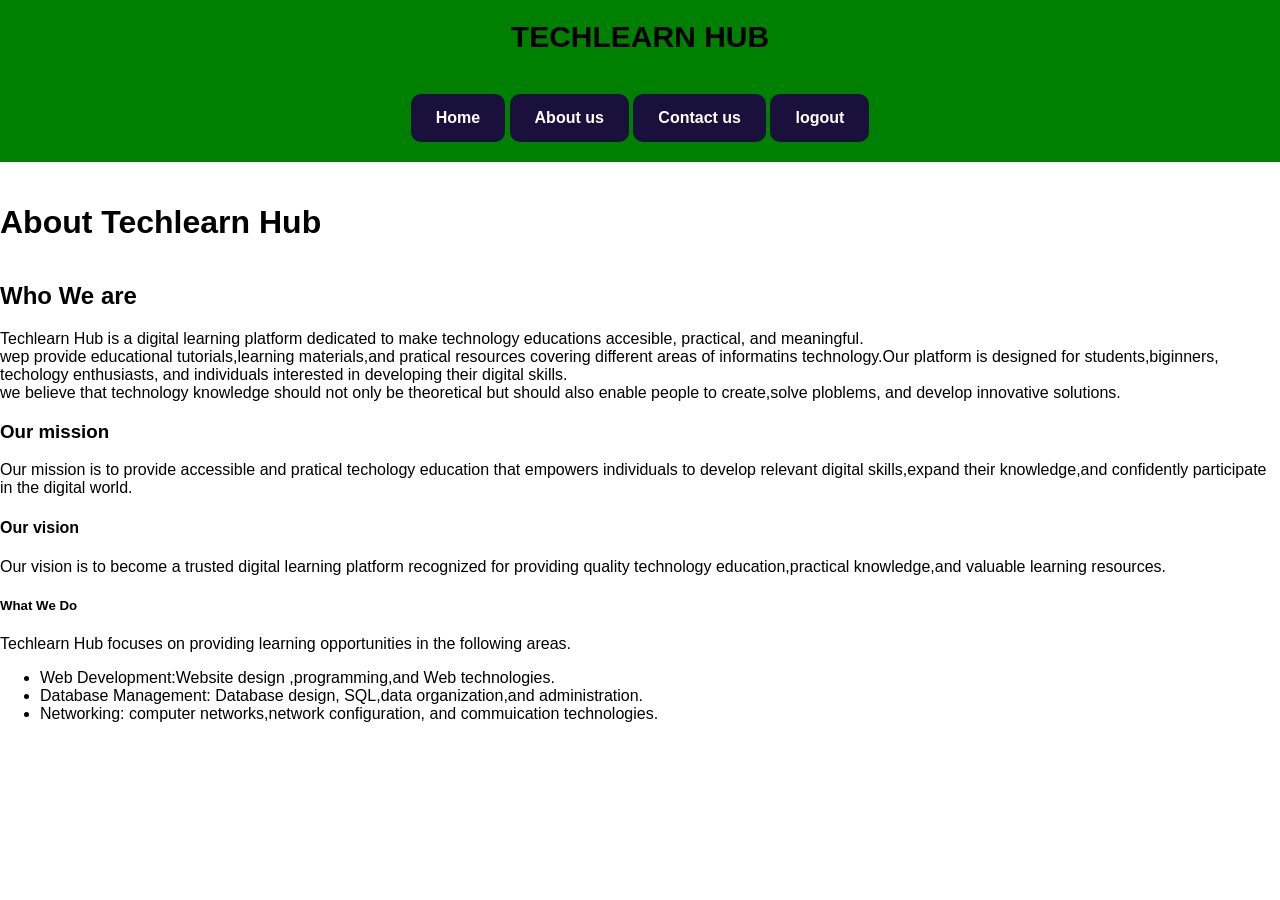
==== about_us.html @ 19fa0a48 "Add files via upload" ====
<!DOCTYPE html>
<html>
<head>
	<link rel="stylesheet" type="text/css" href="ext.css">
	</a>
	<meta charset="utf-8">
	<meta name="viewport" content="width=device-width, initial-scale=1">
	<title>Techlearn Hub</title>
</head>
<body>


<header>

	<h1 style="color:black;font-size: 30px;font-family: Arial, sans-serif; text-align: center;">TECHLEARN HUB</h1>
	
       <main class="main-content">
			<nav class="topic-card">
				<a href="index.html">Home</a>
				<a href="about_us.html">About us</a>
				<a href="contact_us.html">Contact us</a>
				<a href="login.html">logout</a>
			</nav>
	</main>

	</header>



<h1><b>About Techlearn Hub</b></h1>


<h2><b>Who We are</b></h2>
Techlearn Hub is a digital learning platform dedicated to make technology educations accesible, practical, and meaningful.<br>wep provide educational tutorials,learning materials,and pratical resources covering different areas of informatins technology.Our platform is designed for students,biginners, techology enthusiasts, and individuals interested in developing their digital skills.<br>we believe that technology knowledge should not only be theoretical but should also enable people to create,solve ploblems, and develop innovative solutions.


<h3><b>Our mission</b></h3>
Our mission is to provide accessible and pratical techology education that empowers individuals to develop relevant digital skills,expand their knowledge,and confidently participate in the digital world.


<h4><b>Our vision</b></h4>
Our vision is to become a trusted digital learning platform recognized for providing quality technology education,practical knowledge,and valuable learning resources.


	<h5><b>What We Do</b></h5>
	Techlearn Hub focuses on providing learning opportunities in the following areas.
	<ul>
		<li>Web Development:Website design ,programming,and Web technologies.</li>
		<li>Database Management: Database design, SQL,data organization,and administration.</li>
		<li>Networking: computer networks,network configuration, and commuication technologies.</li>
	</ul>
	

</footer>
</body>
</html>
---- ext.css ----
body{
	background-color:white;
	font-family:Arial, sans-serif;
	margin:0;
	display: flex;
	flex-direction: column;
	min-height: 100vh;

}

header{
	background-color: green;
	margin-bottom: 20px;

}
 
 .main-content{
 	flex: 1;
 	display: flex;
 	justify-content: center;
 	align-items: center;
 	padding: 20px;
 }

 

  .topic-card a{
  	display: inline-block;
  	padding: 15px 25px;
  	background-color: #1a103c;
  	color: white;
  	text-decoration: none;
  	border-radius: 10px;
  	font-weight: bold;
  	gap: 50px;
  }
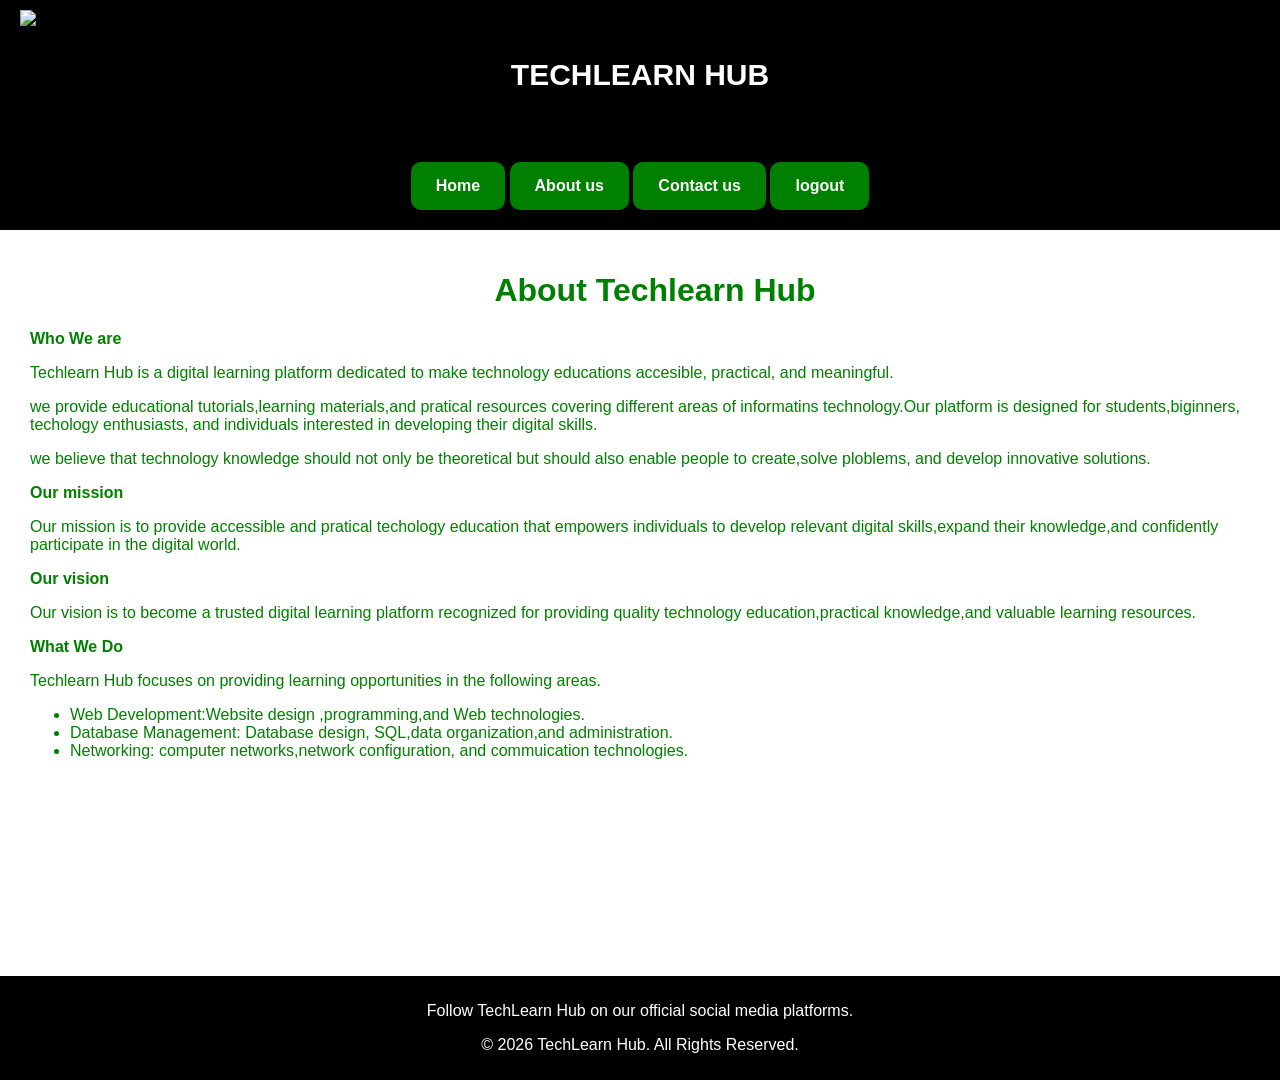
==== commit 58c337d2: "Add files via upload" ====
--- a/about_us.html
+++ b/about_us.html
@@ -6,51 +6,95 @@
 	<meta charset="utf-8">
 	<meta name="viewport" content="width=device-width, initial-scale=1">
 	<title>Techlearn Hub</title>
+
+<style>
+
+	h1{
+		text-align: center;
+    }
+
+	.main-content{
+		padding-left: 30px;
+		color: green;
+
+	}
+
+
+	
+</style>
+
 </head>
 <body>
 
 
 <header>
 
-	<h1 style="color:black;font-size: 30px;font-family: Arial, sans-serif; text-align: center;">TECHLEARN HUB</h1>
+<div class="navbar">
+	<img src="image/icons/haji2.png" alt="logo" class="logoo">
+</div>
+
+	<h1 class="top-head">TECHLEARN HUB</h1>
 	
-       <main class="main-content">
+	
+        <nav class="nav-content">
 			<nav class="topic-card">
-				<a href="index.html">Home</a>
+			<a href="index.html">Home</a>
 				<a href="about_us.html">About us</a>
 				<a href="contact_us.html">Contact us</a>
 				<a href="login.html">logout</a>
 			</nav>
-	</main>
+	</nav>
+
+
 
 	</header>
 
 
+<main class="main-content">
 
 <h1><b>About Techlearn Hub</b></h1>
 
 
-<h2><b>Who We are</b></h2>
-Techlearn Hub is a digital learning platform dedicated to make technology educations accesible, practical, and meaningful.<br>wep provide educational tutorials,learning materials,and pratical resources covering different areas of informatins technology.Our platform is designed for students,biginners, techology enthusiasts, and individuals interested in developing their digital skills.<br>we believe that technology knowledge should not only be theoretical but should also enable people to create,solve ploblems, and develop innovative solutions.
+<p1><b>Who We are</b></p1>
+
+<p>Techlearn Hub is a digital learning platform dedicated to make technology educations accesible, practical, and meaningful.</p>
+
+<p>we provide educational tutorials,learning materials,and pratical resources covering different areas of informatins technology.Our platform is designed for students,biginners, techology enthusiasts, and individuals interested in developing their digital skills.</p>
+
+<p>we believe that technology knowledge should not only be theoretical but should also enable people to create,solve ploblems, and develop innovative solutions.</p>
 
 
-<h3><b>Our mission</b></h3>
-Our mission is to provide accessible and pratical techology education that empowers individuals to develop relevant digital skills,expand their knowledge,and confidently participate in the digital world.
+<p2><b>Our mission</b></p2>
+
+<p>Our mission is to provide accessible and pratical techology education that empowers individuals to develop relevant digital skills,expand their knowledge,and confidently participate in the digital world.</p>
 
 
-<h4><b>Our vision</b></h4>
-Our vision is to become a trusted digital learning platform recognized for providing quality technology education,practical knowledge,and valuable learning resources.
+<p3><b>Our vision</b></p3>
+
+<p>Our vision is to become a trusted digital learning platform recognized for providing quality technology education,practical knowledge,and valuable learning resources.</p>
 
 
-	<h5><b>What We Do</b></h5>
-	Techlearn Hub focuses on providing learning opportunities in the following areas.
+
+	<p4><b>What We Do</b></p4>
+
+	<p>Techlearn Hub focuses on providing learning opportunities in the following areas.</p>
+
 	<ul>
 		<li>Web Development:Website design ,programming,and Web technologies.</li>
 		<li>Database Management: Database design, SQL,data organization,and administration.</li>
 		<li>Networking: computer networks,network configuration, and commuication technologies.</li>
 	</ul>
+
+</main>
 	
 
+
+<footer>
+
+<p>Follow TechLearn Hub on our official social media platforms.</p>
+<p>© 2026 TechLearn Hub. All Rights Reserved.</p>
+
 </footer>
+
 </body>
 </html>
--- a/ext.css
+++ b/ext.css
@@ -9,12 +9,32 @@
 }
 
 header{
-	background-color: green;
+	background-color: black;
 	margin-bottom: 20px;
 
 }
+
+.navbar{
+	display: flex;
+	justify-content: flex-start;
+	align-items: center;
+	padding: 10px 20px;
+}
+
+.logoo{
+ 	width: 120px;
+ 	height:auto;
+ }
+
+.top-head{
+	font-size: 30px;
+	font-family: arial, sans-serif;
+	color: white;
+	text-align: center;
+	margin-bottom: 50px;
+}
  
- .main-content{
+ .nav-content{
  	flex: 1;
  	display: flex;
  	justify-content: center;
@@ -22,12 +42,12 @@
  	padding: 20px;
  }
 
- 
+
 
   .topic-card a{
   	display: inline-block;
   	padding: 15px 25px;
-  	background-color: #1a103c;
+  	background-color: green;
   	color: white;
   	text-decoration: none;
   	border-radius: 10px;
@@ -35,6 +55,23 @@
   	gap: 50px;
   }
 
+  .topic-card a:hover{
+  	background-color:blue;
+  	color: white;
+  	opacity: 0.7;
+  }
+   
+
+
+  footer{
+  	background-color: black;
+  	color: white;
+  	text-align: center;
+  	margin-top:200px;
+  	padding:10px;
+  	flex: 1;
+  }
 
 
 
+
